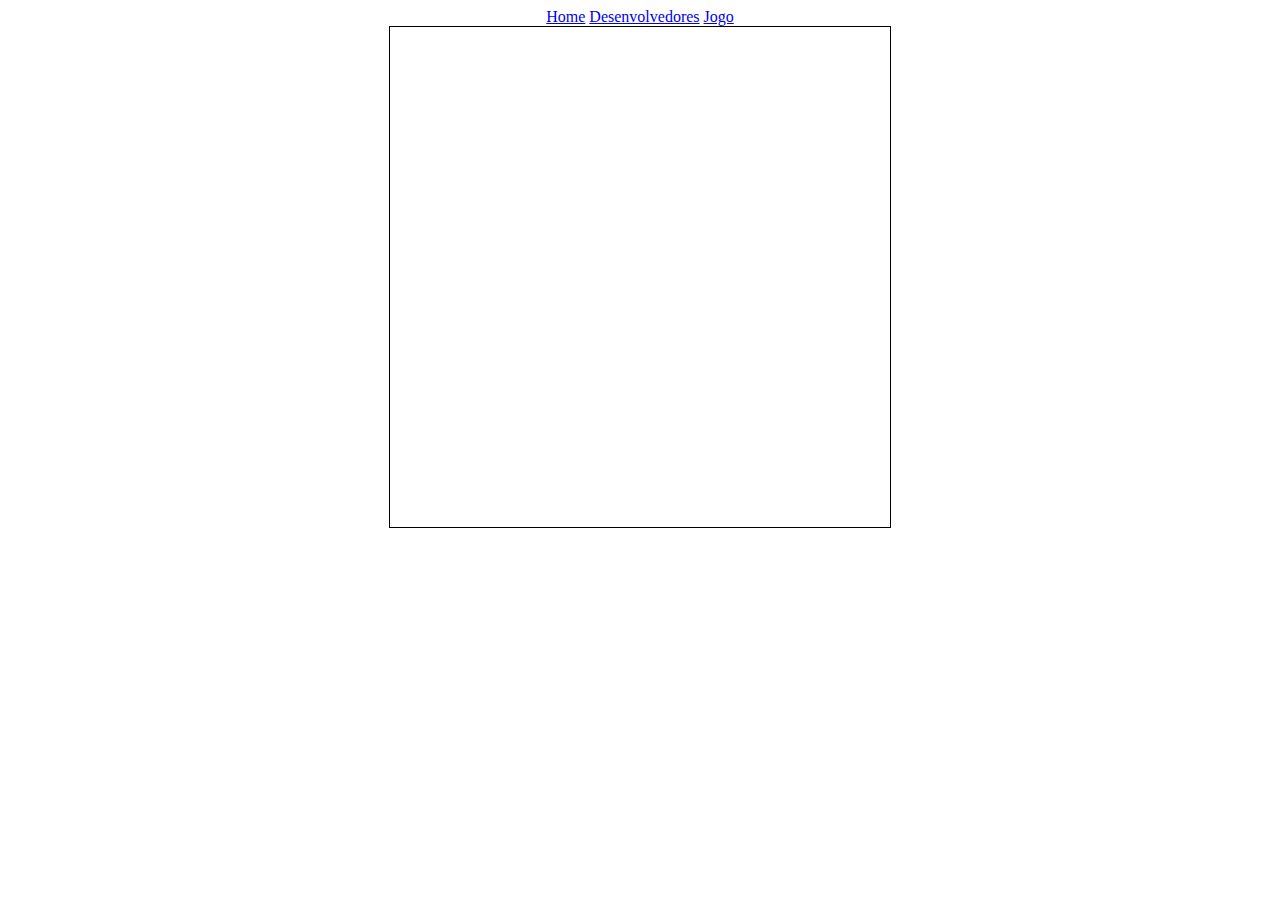
==== game.html @ 46592ceb "Adicionando arquivos do jogo" ====
<!DOCTYPE html>
<html lang="en">
  <head>
    <meta charset="UTF-8" />
    <meta name="viewport" content="width=device-width, initial-scale=1.0" />
    <link rel="stylesheet" href="./styles/game.css">
    <title>Jogo</title>
  </head>
  <body>
    <nav>
      <a href="index.html">Home</a>
      <a href="sobre.html">Desenvolvedores</a>
      <a href="game.html">Jogo</a>
    </nav>

    <canvas id="canvas" width="500" height="500"></canvas>

    <script src="./game.js"></script>
  </body>
</html>
---- styles/game.css ----
body {
  display: flex;
  align-items: center;
  justify-content: center;
  flex-direction: column;
}

canvas {
  border: 1px solid #000000;
  margin: auto;
}
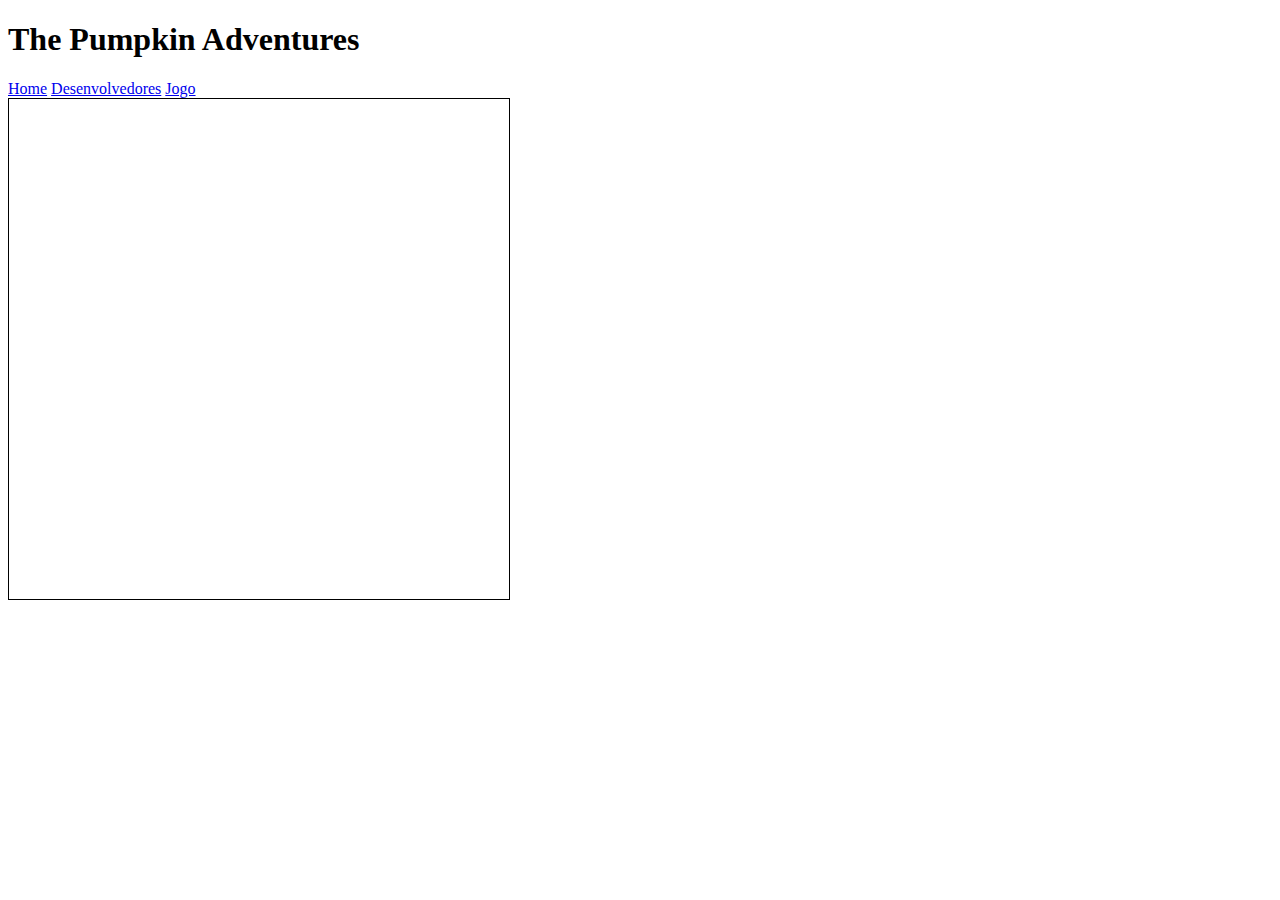
==== commit 3d4af13b: "Adicionando imagens dos desenvolvedores, colisoes do personagem com o cenario, movimentacao do perso" ====
--- a/game.html
+++ b/game.html
@@ -7,13 +7,19 @@
     <title>Jogo</title>
   </head>
   <body>
+    <h1 id="titulo">The Pumpkin Adventures</h1>
     <nav>
       <a href="index.html">Home</a>
       <a href="sobre.html">Desenvolvedores</a>
       <a href="game.html">Jogo</a>
     </nav>
-
-    <canvas id="canvas" width="500" height="500"></canvas>
+    <!-- <button onclick="main()">Iniciar</button> -->
+    <canvas
+      id="canvas"
+      width="500"
+      height="500"
+      style="border: 1px solid black"
+    ></canvas>
 
     <script src="./game.js"></script>
   </body>
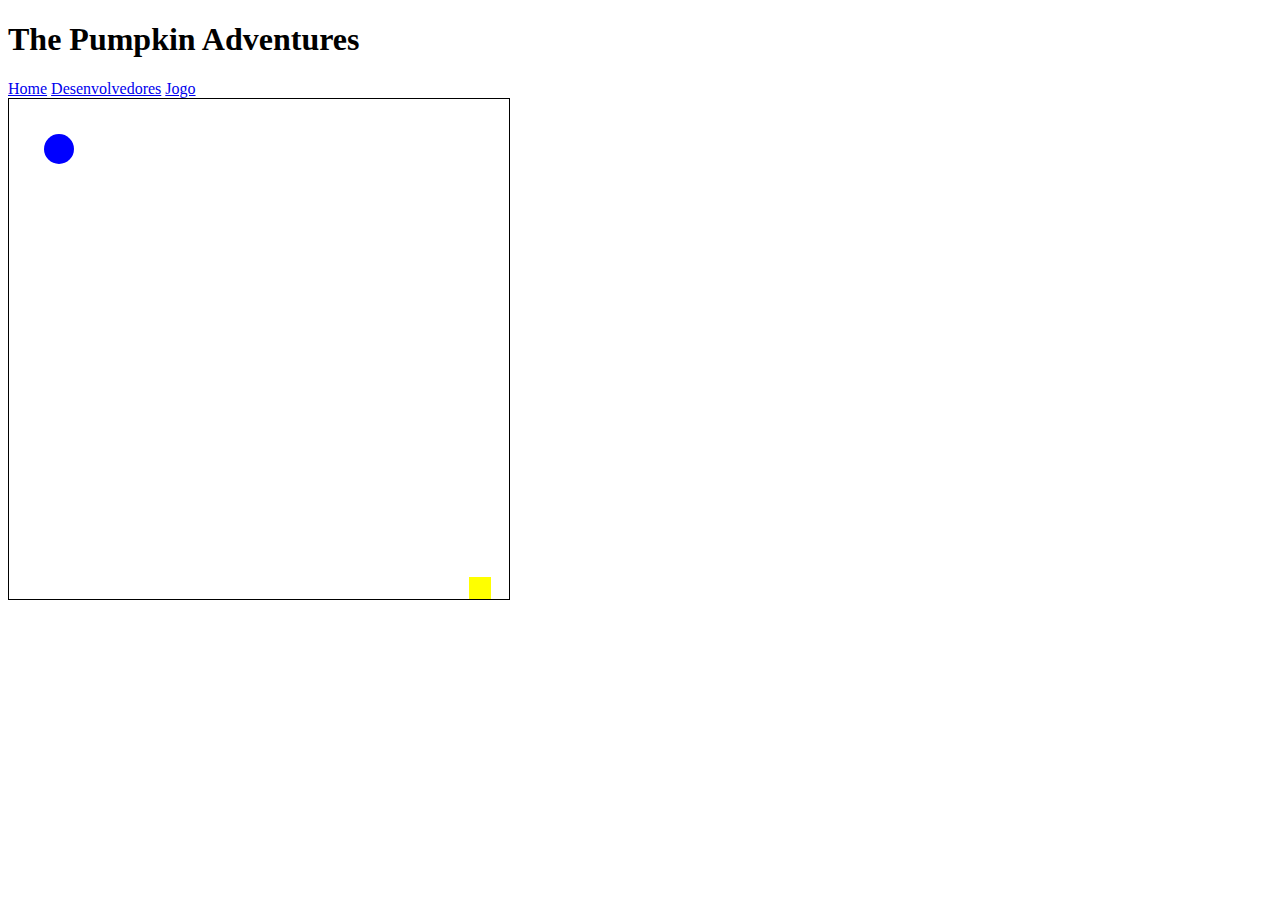
==== commit fd6cb71a: "Alterando caminho das imagens e arquivos" ====
--- a/game.html
+++ b/game.html
@@ -21,6 +21,6 @@
       style="border: 1px solid black"
     ></canvas>
 
-    <script src="./game.js"></script>
+    <script src="./scripts/game.js"></script>
   </body>
 </html>
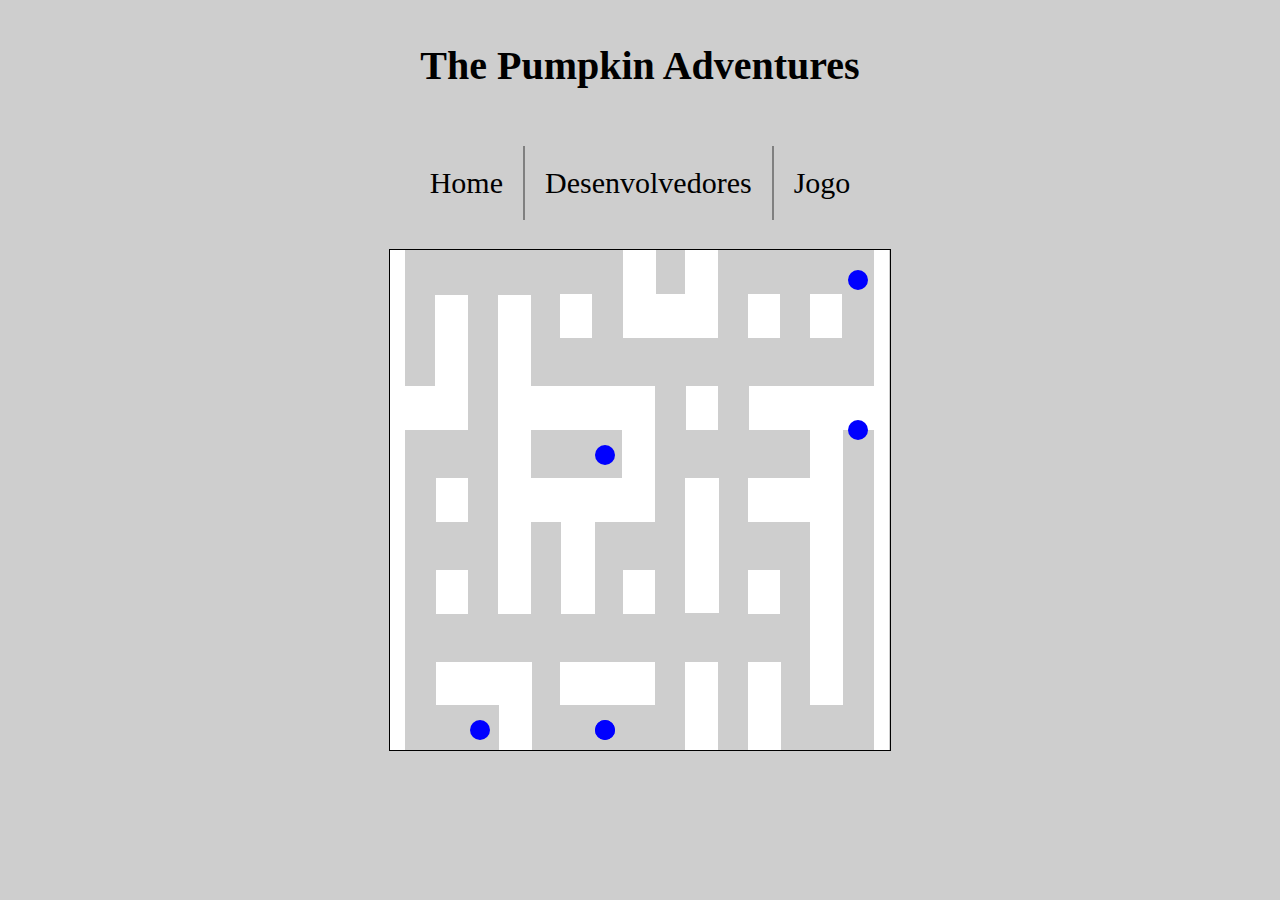
==== commit e50b5312: "add outra coisa" ====
--- a/game.html
+++ b/game.html
@@ -14,6 +14,11 @@
       <a href="game.html">Jogo</a>
     </nav>
     <!-- <button onclick="main()">Iniciar</button> -->
+    <br>
+    <br>
+    <br>
+    <br>
+    <br>
     <canvas
       id="canvas"
       width="500"
--- a/styles/game.css
+++ b/styles/game.css
@@ -0,0 +1,42 @@
+nav {
+    border: 0;
+    padding: 15px;
+    margin-bottom: 20px;
+    text-align: center;
+    display: flex;
+    justify-content: center;
+    align-content: center;
+    font-size: 30px;
+  }
+  
+  nav a {
+    border-right: 2px solid gray;
+    padding: 20px;
+    text-decoration: none;
+    color: black;
+    margin-bottom: 50px;
+  }
+  
+  nav a:last-child {
+    border-right: 0;
+  }
+  #titulo{
+  text-align: center;
+  justify-content: space-between;
+  padding: 15px;
+  font-size: 40px;
+  }
+
+  canvas{
+      display: block;
+      position: absolute;
+      margin: auto;
+      top: 100px;
+      bottom: 0;    
+      left: 0;
+      right: 0;
+
+  }
+ body{
+    background-color: rgb(206, 206, 206);
+ }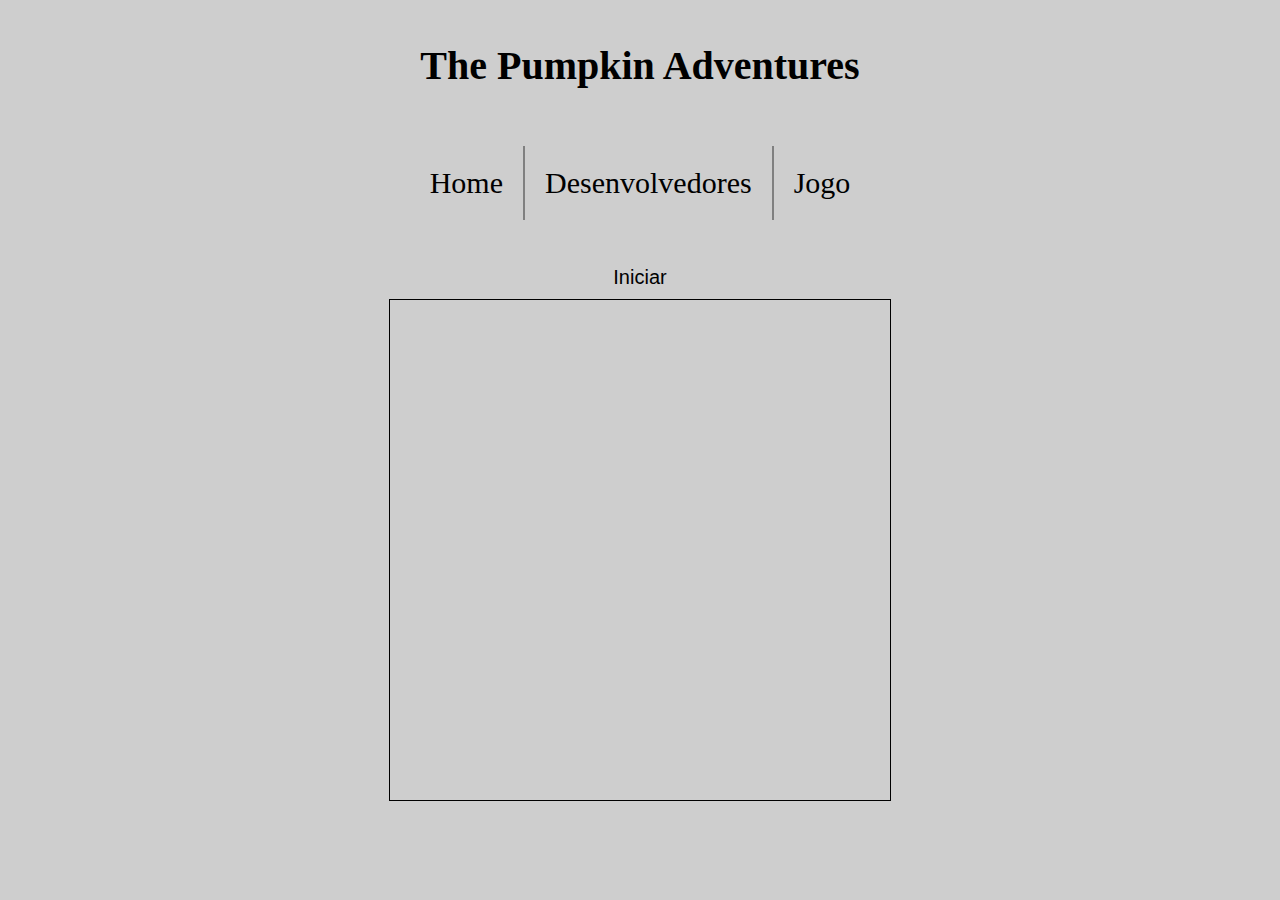
==== commit f89849a0: "Adicionando movimentacao para os inimigos, conflitos e finalizacao do jogo" ====
--- a/game.html
+++ b/game.html
@@ -3,7 +3,7 @@
   <head>
     <meta charset="UTF-8" />
     <meta name="viewport" content="width=device-width, initial-scale=1.0" />
-    <link rel="stylesheet" href="./styles/game.css">
+    <link rel="stylesheet" href="./styles/game.css" />
     <title>Jogo</title>
   </head>
   <body>
@@ -13,12 +13,14 @@
       <a href="sobre.html">Desenvolvedores</a>
       <a href="game.html">Jogo</a>
     </nav>
-    <!-- <button onclick="main()">Iniciar</button> -->
-    <br>
-    <br>
-    <br>
-    <br>
-    <br>
+    <div id="init">
+      <button onclick="main()" id="btn">Iniciar</button>
+    </div>
+    <br />
+    <br />
+    <br />
+    <br />
+    <br />
     <canvas
       id="canvas"
       width="500"
--- a/styles/game.css
+++ b/styles/game.css
@@ -1,42 +1,54 @@
+body {
+  background-color: rgb(206, 206, 206);
+}
+
 nav {
-    border: 0;
-    padding: 15px;
-    margin-bottom: 20px;
-    text-align: center;
-    display: flex;
-    justify-content: center;
-    align-content: center;
-    font-size: 30px;
-  }
-  
-  nav a {
-    border-right: 2px solid gray;
-    padding: 20px;
-    text-decoration: none;
-    color: black;
-    margin-bottom: 50px;
-  }
-  
-  nav a:last-child {
-    border-right: 0;
-  }
-  #titulo{
+  border: 0;
+  padding: 15px;
+  margin-bottom: 20px;
+  text-align: center;
+  display: flex;
+  justify-content: center;
+  align-content: center;
+  font-size: 30px;
+}
+
+nav a {
+  border-right: 2px solid gray;
+  padding: 20px;
+  text-decoration: none;
+  color: black;
+  margin-bottom: 10px;
+}
+
+nav a:last-child {
+  border-right: 0;
+}
+
+#titulo {
   text-align: center;
   justify-content: space-between;
   padding: 15px;
   font-size: 40px;
-  }
+}
 
-  canvas{
-      display: block;
-      position: absolute;
-      margin: auto;
-      top: 100px;
-      bottom: 0;    
-      left: 0;
-      right: 0;
+canvas {
+  display: block;
+  position: absolute;
+  margin: auto;
+  top: 200px;
+  bottom: 0;
+  left: 0;
+  right: 0;
+}
 
-  }
- body{
-    background-color: rgb(206, 206, 206);
- }+#init{
+  margin-bottom: 50px;
+  text-align: center;
+}
+
+#btn{
+  background-color: rgb(206, 206, 206);
+  border: 0;
+  font-size: 20px;
+}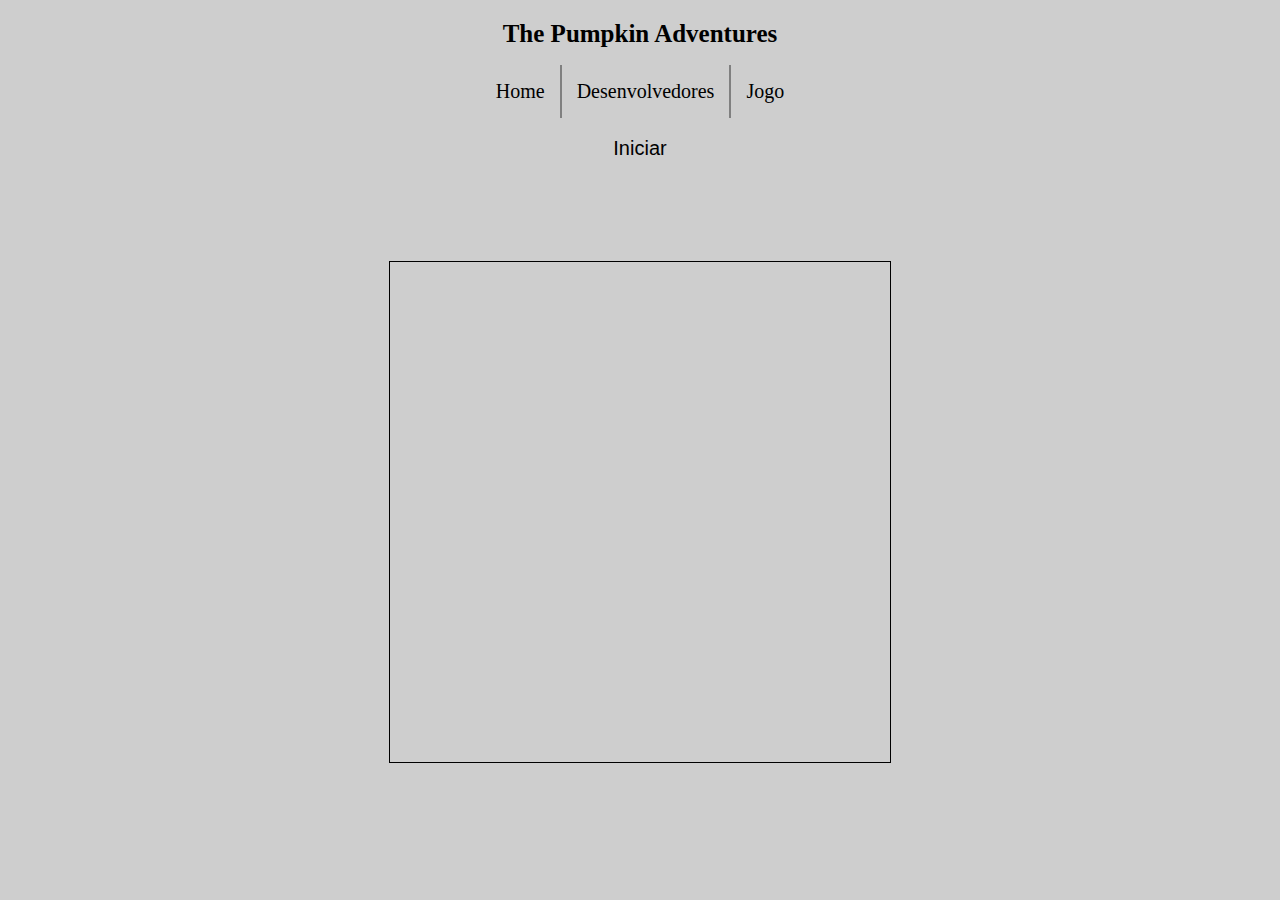
==== commit 4b18f9b4: "Atualizacao do estilo do canvas na pagina" ====
--- a/game.html
+++ b/game.html
@@ -15,18 +15,19 @@
     </nav>
     <div id="init">
       <button onclick="main()" id="btn">Iniciar</button>
+
+      <br />
+      <br />
+      <br />
+      <br />
+      <br />
+      <canvas
+        id="canvas"
+        width="500"
+        height="500"
+        style="border: 1px solid black"
+      ></canvas>
     </div>
-    <br />
-    <br />
-    <br />
-    <br />
-    <br />
-    <canvas
-      id="canvas"
-      width="500"
-      height="500"
-      style="border: 1px solid black"
-    ></canvas>
 
     <script src="./scripts/game.js"></script>
   </body>
--- a/styles/game.css
+++ b/styles/game.css
@@ -4,21 +4,20 @@
 
 nav {
   border: 0;
-  padding: 15px;
-  margin-bottom: 20px;
+  margin-bottom: 10px;
   text-align: center;
   display: flex;
   justify-content: center;
   align-content: center;
-  font-size: 30px;
+  font-size: 20px;
 }
 
 nav a {
   border-right: 2px solid gray;
-  padding: 20px;
+  padding: 15px;
   text-decoration: none;
   color: black;
-  margin-bottom: 10px;
+  margin-bottom: 8px;
 }
 
 nav a:last-child {
@@ -27,28 +26,20 @@
 
 #titulo {
   text-align: center;
-  justify-content: space-between;
-  padding: 15px;
-  font-size: 40px;
-}
-
-canvas {
-  display: block;
-  position: absolute;
-  margin: auto;
-  top: 200px;
-  bottom: 0;
-  left: 0;
-  right: 0;
+  margin-top: 20px;
+  font-size: 25px;
 }
 
 #init{
-  margin-bottom: 50px;
-  text-align: center;
+  display: flex;
+  align-items: center;
+  justify-content: center;
+  flex-direction: column;
 }
 
 #btn{
   background-color: rgb(206, 206, 206);
   border: 0;
   font-size: 20px;
+  margin-bottom: 10px;
 }